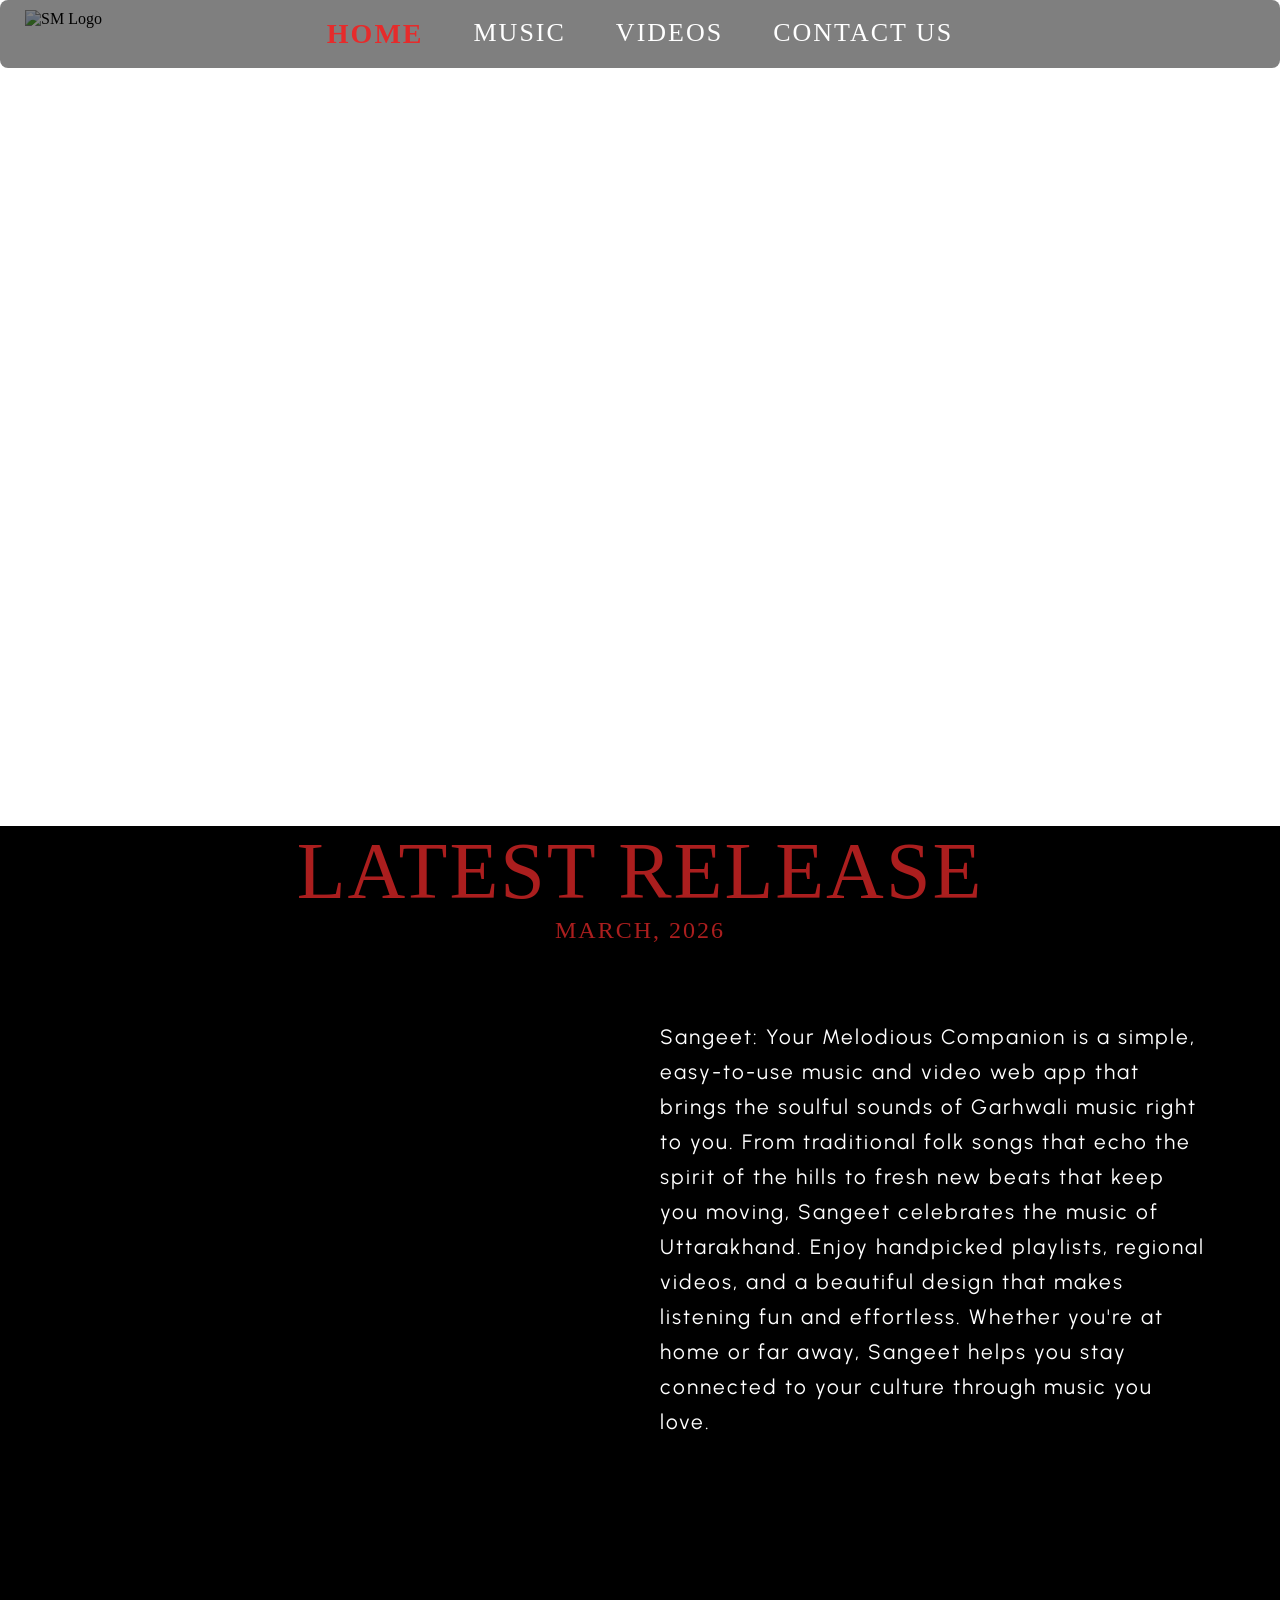
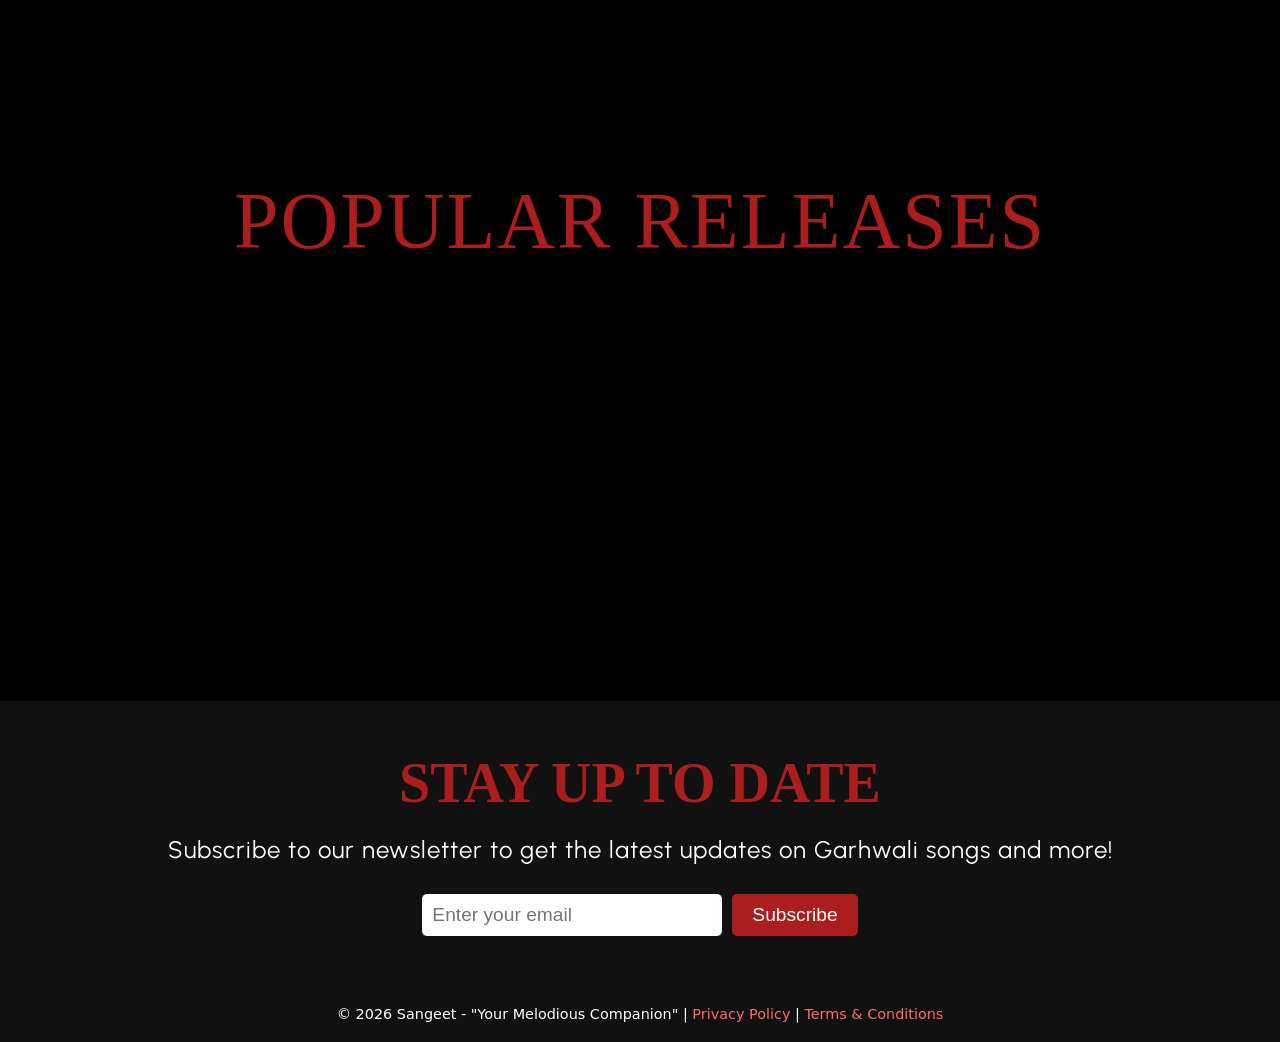
==== index.html @ 22a563b3 "Add files via upload" ====
<!DOCTYPE html>
<html lang="en">

<head>
  <meta charset="UTF-8" />
  <meta name="viewport" content="width=device-width, initial-scale=1.0" />
  <title>SANGEET</title>
  <link rel="stylesheet" href="style.css" />
  <link rel="preconnect" href="https://fonts.googleapis.com" />
  <link rel="preconnect" href="https://fonts.gstatic.com" crossorigin />
  <link href="https://fonts.googleapis.com/css2?family=Urbanist:wght@100..900&display=swap" rel="stylesheet" />
  <link href="https://db.onlinewebfonts.com/c/8c248c2863a9f324af358c003066ac26?family=Dogjaw+W01+Regular"
    rel="stylesheet" />
</head>

<body>
  <header>
    <div class="container">
      <img src="./LOGO/LOGO.png" class="logo" alt="SM Logo" />
      <nav class="nav">
        <ul>
          <li><a href="#" class="active">Home</a></li>
          <li><a href="./music.html">Music</a></li>
          <li><a href="./video.html">Videos</a></li>
          <li><a href="./contact.html">Contact Us</a></li>
        </ul>
      </nav>
      <div class="title">
        <h1 class="centertitle">SANGEET</h1>
      </div>
    </div>
  </header>

  <main>
    <section class="latest-release">
      <h2 class="release-title">Latest Release</h2>
      <h3 class="release-date">March, 2026</h3>

      <div class="shakti">
        <iframe style="border-radius:12px"
          src="https://open.spotify.com/embed/playlist/1lvlW9VD9FEi2vKVzKPBTP?utm_source=generator" width="100%"
          height="450" frameBorder="0" allowfullscreen=""
          allow="autoplay; clipboard-write; encrypted-media; fullscreen; picture-in-picture" loading="lazy">
        </iframe>


        <p class="about_shakti">
          Sangeet: Your Melodious Companion is a simple, easy-to-use music and video web app that brings the soulful
          sounds of Garhwali music right to you.
          From traditional folk songs that echo the spirit of the hills to fresh new beats that keep you moving, Sangeet
          celebrates the music of Uttarakhand.
          Enjoy handpicked playlists, regional videos, and a beautiful design that makes listening fun and effortless.
          Whether you're at home or far away, Sangeet helps you stay connected to your culture through music you love.

        </p>
      </div>
    </section>

    <section class="videos">
      <h2 class="video-section-title">Popular Releases</h2>
      <div class="video-container">
        <div class="video">
          <iframe src="https://www.youtube.com/embed/8m-D-WTslLE?si=3Ny1zWkvdbax_tAA" title="video player"
            frameborder="0" allowfullscreen></iframe>
        </div>
        <div class="video">
          <iframe src="https://www.youtube.com/embed/NH2U9rR-WeI?si=xpzLvJnHwARVhCa1" title="Video Player"
            frameborder="0" allowfullscreen></iframe>
        </div>
        <div class="video">
          <iframe src="https://www.youtube.com/embed/AoCjDPBTLpE?si=OF-65wpXiMQLLFCL" title="Video Player"
            frameborder="0" allowfullscreen></iframe>
        </div>
        <div class="video">
          <iframe src="https://www.youtube.com/embed/oCW36G_9YYA?si=5a1mqsH1p5TXqLUH" title="Video Player"
            frameborder="0" allowfullscreen></iframe>
        </div>
        <div class="video">
          <iframe src="https://www.youtube.com/embed/RIoDWD2M-D4?si=HnFT_RdaVZSN-alp" title="Video Player"
            frameborder="0" allowfullscreen></iframe>
        </div>
      </div>
    </section>

    <section class="newsletter">
      <h2 class="newsletter-title">Stay Up to Date</h2>
      <p class="newsletter-description">
        Subscribe to our newsletter to get the latest updates on Garhwali songs and more!
      </p>
      <form class="newsletter-form">
        <input type="email" class="newsletter-input" placeholder="Enter your email" required />
        <button type="submit" class="newsletter-button">Subscribe</button>
      </form>
    </section>

    <script>
      document.querySelector('.newsletter-form').addEventListener('submit', function (e) {
        e.preventDefault();

        const email = document.querySelector('.newsletter-input').value;

        console.log("Email submitted:", email);


        window.location.href = "https://youtube.com/@priyanshu.pundir_01?si=pWtkLLg1miQbB_4b";

      });
    </script>

  </main>

  <footer>
    <p>
      © 2026 Sangeet - "Your Melodious Companion" |
      <a href="#">Privacy Policy</a> |
      <a href="#">Terms & Conditions</a>
    </p>
  </footer>
</body>

</html>
---- style.css ----
* {
  margin: 0;
  padding: 0;
  box-sizing: border-box;
}

html,
body {
  height: 100%;
  font-family: "Dogjaw W01 Regular";
  scroll-behavior: smooth;
}

body {
  display: flex;
  flex-direction: column;
}

main {
  flex: 1;
}

.nav {
  background-color: rgba(0, 0, 0, 0.5);
  padding: 18px;
  border-radius: 8px;
  position: fixed;
  top: 0;
  left: 0;
  width: 100%;
  z-index: 100;
}

.nav ul {
  list-style-type: none;
  display: flex;
  gap: 50px;
  justify-content: center;
  padding: 0;
}

.nav ul li a {
  text-transform: uppercase;
  font-size: 25px;
  letter-spacing: 2px;
  color: #fff;
  text-decoration: none;
  transition: color 0.3s ease;
}

.nav ul li a:hover {
  color: #e62b2b;
}

.logo {
  position: absolute;
  top: 10px;
  left: 25px;
  width: 90px;
  z-index: 100;
}

.container {
  background-image: url(https://www.tourmyindia.com/socialimg/hill-stations-uttarakhand.jpg);
  width: 100%;
  height: 826px;
  background-size: cover;
  background-position: center;
  position: relative;
}

.centertitle {
  position: absolute;
  top: 50%;
  left: 50%;
  transform: translate(-50%, -50%);
  font-size: 10rem;
  color: #ffffff;
  text-transform: uppercase;
  font-weight: 900;
  letter-spacing: 10px;
  text-align: center;
  z-index: 1;
}

.title h1 {
  font-weight: 150;
}

.latest-release {
  height: 100vh;
  width: 100%;
  background-color: #000000;
  text-align: center;
}

.release-title {
  font-size: 5rem;
  font-weight: 400;
  color: #ab1e1e;
  text-transform: uppercase;
  letter-spacing: 2px;
}

.release-date {
  font-size: 1.5rem;
  font-weight: 400;
  color: #ab1e1e;
  text-transform: uppercase;
  letter-spacing: 2px;
  margin-bottom: 20px;
}

#pp {
  color: #000000;
  font-size: 1.3rem;
}

.shakti {
  display: flex;
  flex-direction: row;
  justify-content: space-between;
  align-items: center;
  width: 100%;
  padding: 20px;
}

.shakti iframe {
  flex: 1;
  max-width: 40%;
  margin: 40px 10px 0px 80px;
  transition: transform 0.3s ease, box-shadow 0.3s ease;
}

.shakti iframe:hover {
  transform: scale(1.05);
  box-shadow: 0 5px 25px rgba(255, 255, 255, 0.4);
}

.about_shakti {
  flex: 0.5;
  color: #fff;
  text-align: left;
  letter-spacing: 2px;
  line-height: 35px;
  margin-right: 50px;
  font-family: "Urbanist", sans-serif;
  font-size: 1.3rem;
}

#sk {
  color: #ab1e1e;
}

.videos {
  background-color: #000;
  padding: 50px 0;
  text-align: center;
}

.video-section-title {
  font-size: 5rem;
  color: #ab1e1e;
  text-transform: uppercase;
  letter-spacing: 2px;
  margin-bottom: 40px;
  font-weight: 400;
}

.video-container {
  display: flex;
  justify-content: space-around;
  flex-wrap: wrap;
}

.video {
  flex: 1;
  max-width: 45%;
  margin: 20px;
  transition: transform 0.3s ease, box-shadow 0.3s ease;
}

.video iframe {
  width: 100%;
  height: 300px;
  border-radius: 10px;
}

.video:hover {
  transform: scale(1.05);
  box-shadow: 0 10px 20px rgba(255, 255, 255, 0.2);
}

.newsletter {
  background-color: #111;
  padding: 50px 0;
  text-align: center;
}

.newsletter-title {
  font-size: 3.5rem;
  color: #ab1e1e;
  text-transform: uppercase;
  margin-bottom: 20px;
}

.newsletter-description {
  font-size: 1.5rem;
  color: #fff;
  margin-bottom: 30px;
  font-family: 'Urbanist', sans-serif;
  letter-spacing: 1px;
}

.newsletter-form {
  display: flex;
  justify-content: center;
  align-items: center;
  gap: 10px;
}

.newsletter-input {
  padding: 10px;
  font-size: 1.2rem;
  border-radius: 5px;
  border: none;
  width: 300px;
}

.newsletter-button {
  padding: 10px 20px;
  font-size: 1.2rem;
  color: #fff;
  background-color: #ab1e1e;
  border: none;
  border-radius: 5px;
  cursor: pointer;
  transition: background-color 0.3s ease;
}

.newsletter-button:hover {
  background-color: #e62b2b;
}

footer {
  text-align: center;
  padding: 20px;
  color: #fff;
  background-color: #111;
  margin-top: 0;
  font-family: system-ui, -apple-system, BlinkMacSystemFont, "Segoe UI", Roboto,
    Oxygen, Ubuntu, Cantarell, "Open Sans", "Helvetica Neue", sans-serif;
  position: relative;
  bottom: 0;
  width: 100%;
}

footer p {
  font-size: 0.9rem;
}

footer p a {
  color: #ff6b6b;
  text-decoration: none;
}

footer p a:hover {
  text-decoration: underline;
}

.nav ul li a {
  text-transform: uppercase;
  font-size: 26px; 
  letter-spacing: 2px;
  color: #fff;
  text-decoration: none;
  transition: all 0.3s ease;
}

.nav ul li a.active {
  color: #e62b2b; 
  font-size: 28px; 
  font-weight: bold;
}
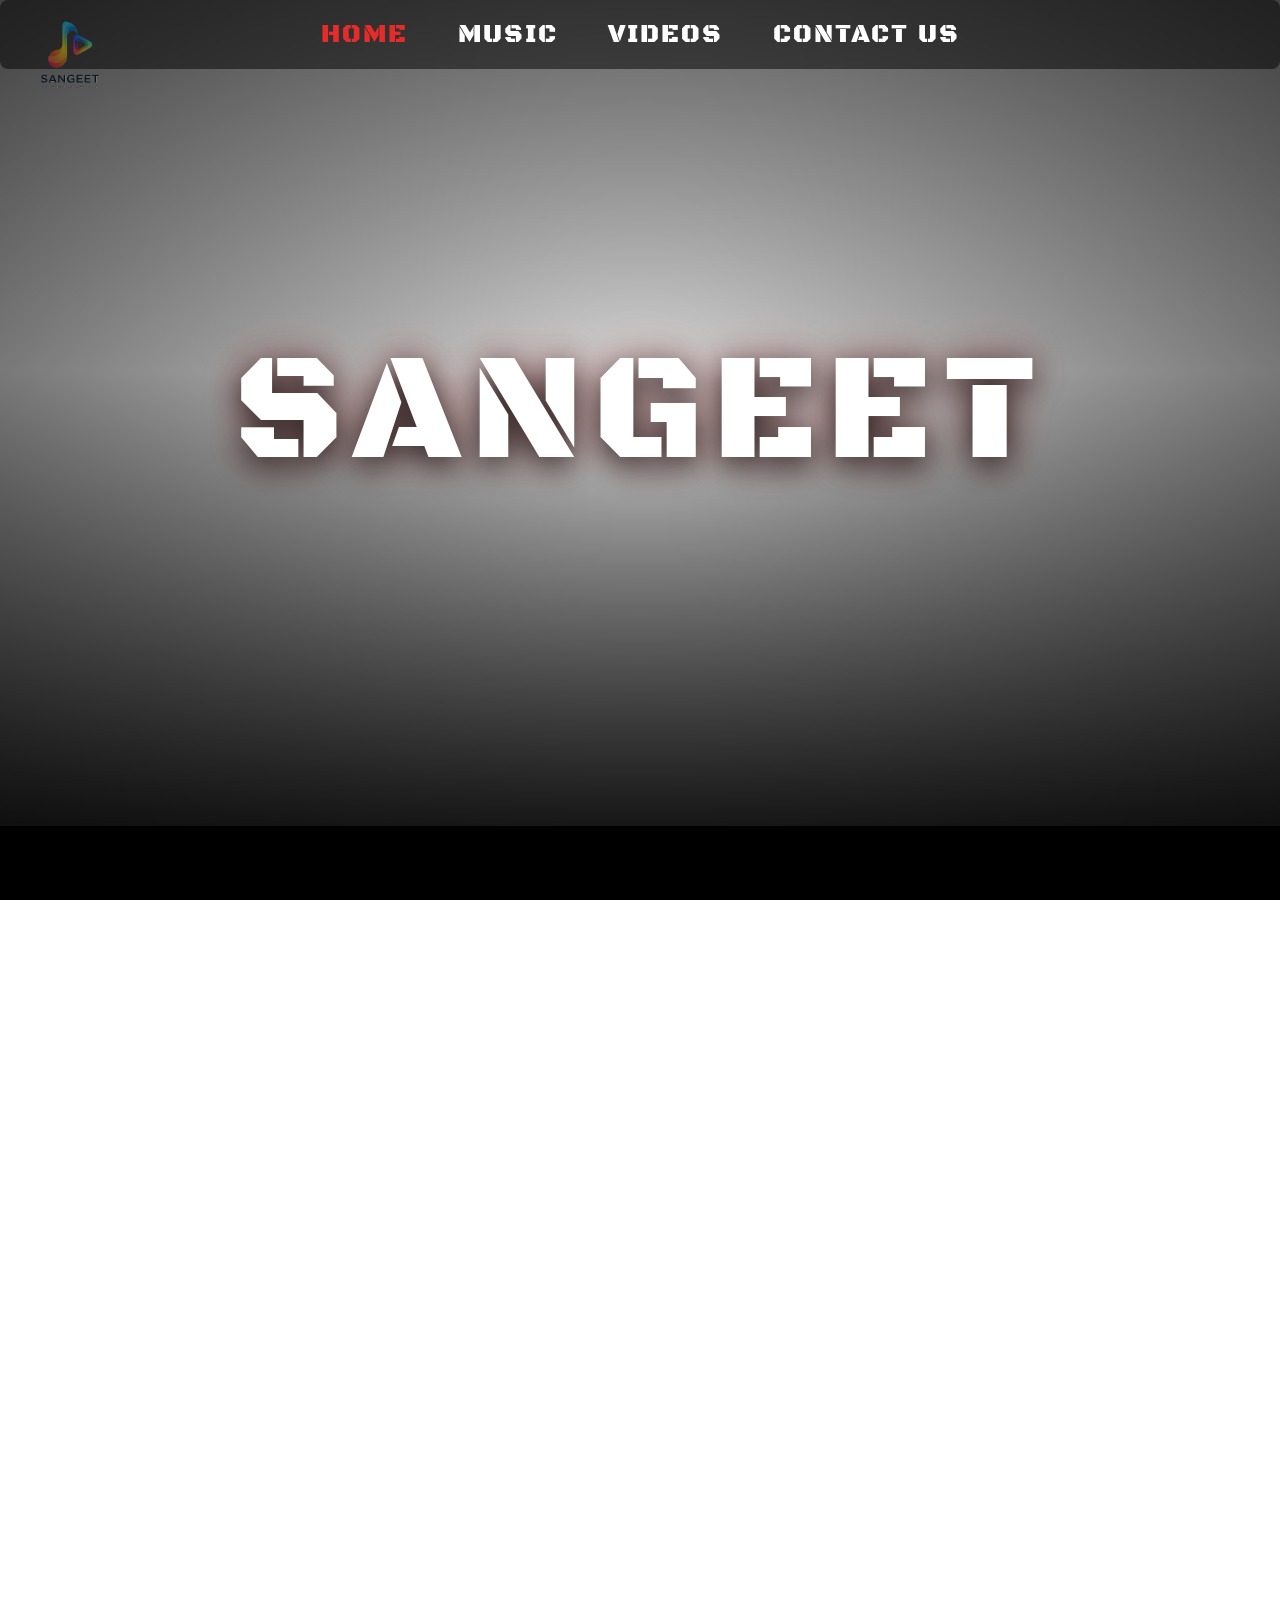
==== commit 8f8bdfbf: "Enhance responsiveness, add local fonts, security headers and code cleanup" ====
--- a/index.html
+++ b/index.html
@@ -4,12 +4,14 @@
 <head>
   <meta charset="UTF-8" />
   <meta name="viewport" content="width=device-width, initial-scale=1.0" />
+  <meta http-equiv="X-Content-Type-Options" content="nosniff" />
+  <meta name="referrer" content="strict-origin-when-cross-origin" />
   <title>SANGEET</title>
   <link rel="stylesheet" href="style.css" />
   <link rel="preconnect" href="https://fonts.googleapis.com" />
   <link rel="preconnect" href="https://fonts.gstatic.com" crossorigin />
   <link href="https://fonts.googleapis.com/css2?family=Urbanist:wght@100..900&display=swap" rel="stylesheet" />
-  <link href="https://db.onlinewebfonts.com/c/8c248c2863a9f324af358c003066ac26?family=Dogjaw+W01+Regular"
+  <link href="https://fonts.googleapis.com/css2?family=Black+Ops+One&family=Rubik+Dirt&family=Rubik+Distressed&display=swap"
     rel="stylesheet" />
 </head>
 
@@ -96,14 +98,7 @@
     <script>
       document.querySelector('.newsletter-form').addEventListener('submit', function (e) {
         e.preventDefault();
-
-        const email = document.querySelector('.newsletter-input').value;
-
-        console.log("Email submitted:", email);
-
-
         window.location.href = "https://youtube.com/@priyanshu.pundir_01?si=pWtkLLg1miQbB_4b";
-
       });
     </script>
 
--- a/style.css
+++ b/style.css
@@ -1,3 +1,24 @@
+
+@font-face {
+  font-family: 'Black Ops One';
+  src: url('./fonts/BlackOpsOne.ttf') format('truetype');
+  font-weight: normal;
+  font-style: normal;
+}
+
+@font-face {
+  font-family: 'Rubik Distressed';
+  src: url('./fonts/RubikDistressed.ttf') format('truetype');
+  font-weight: normal;
+  font-style: normal;
+}
+
+@font-face {
+  font-family: 'Rubik Dirt';
+  src: url('./fonts/RubikDirt.ttf') format('truetype');
+  font-weight: normal;
+  font-style: normal;
+}
 
 * {
   margin: 0;
@@ -8,8 +29,9 @@
 html,
 body {
   height: 100%;
-  font-family: "Dogjaw W01 Regular";
+  font-family: 'Black Ops One', 'Rubik Distressed', sans-serif;
   scroll-behavior: smooth;
+  overflow-x: hidden;
 }
 
 body {
@@ -41,15 +63,17 @@
 }
 
 .nav ul li a {
-  text-transform: uppercase;
-  font-size: 25px;
+  font-family: 'Black Ops One', 'Rubik Distressed', sans-serif;
+  text-transform: uppercase;
+  font-size: 26px;
   letter-spacing: 2px;
   color: #fff;
   text-decoration: none;
   transition: color 0.3s ease;
 }
 
-.nav ul li a:hover {
+.nav ul li a:hover,
+.nav ul li a.active {
   color: #e62b2b;
 }
 
@@ -62,12 +86,56 @@
 }
 
 .container {
+  width: 100%;
+  height: 826px;
+  position: relative;
+  overflow: hidden;
+}
+
+/* Live Animated Background Motion (Ken Burns & Cinematic Pan) */
+.container::before {
+  content: "";
+  position: absolute;
+  top: -6%;
+  left: -6%;
+  width: 112%;
+  height: 112%;
   background-image: url(https://www.tourmyindia.com/socialimg/hill-stations-uttarakhand.jpg);
-  width: 100%;
-  height: 826px;
   background-size: cover;
   background-position: center;
-  position: relative;
+  z-index: 0;
+  animation: liveBackgroundEffect 24s ease-in-out infinite alternate;
+  transform-origin: center center;
+  will-change: transform;
+}
+
+/* Atmospheric Vignette & Contrast Overlay */
+.container::after {
+  content: "";
+  position: absolute;
+  top: 0;
+  left: 0;
+  width: 100%;
+  height: 100%;
+  background: radial-gradient(circle at center, rgba(0, 0, 0, 0.15) 0%, rgba(0, 0, 0, 0.6) 100%),
+              linear-gradient(to bottom, rgba(0, 0, 0, 0.35) 0%, transparent 45%, rgba(0, 0, 0, 0.85) 100%);
+  z-index: 1;
+  pointer-events: none;
+}
+
+@keyframes liveBackgroundEffect {
+  0% {
+    transform: scale(1) translate(0, 0);
+  }
+  30% {
+    transform: scale(1.08) translate(-1.8%, -1.2%);
+  }
+  65% {
+    transform: scale(1.15) translate(1.6%, -1.5%);
+  }
+  100% {
+    transform: scale(1.07) translate(-1%, 1.2%);
+  }
 }
 
 .centertitle {
@@ -75,28 +143,36 @@
   top: 50%;
   left: 50%;
   transform: translate(-50%, -50%);
-  font-size: 10rem;
+  font-family: 'Black Ops One', 'Rubik Distressed', sans-serif;
+  font-size: clamp(3rem, 13vw, 9.5rem);
   color: #ffffff;
   text-transform: uppercase;
   font-weight: 900;
-  letter-spacing: 10px;
+  letter-spacing: clamp(4px, 2vw, 10px);
   text-align: center;
-  z-index: 1;
+  width: 94%;
+  max-width: 1300px;
+  z-index: 2;
+  text-shadow: 0 8px 32px rgba(0, 0, 0, 0.8), 0 0 45px rgba(230, 43, 43, 0.35);
 }
 
 .title h1 {
+  font-family: 'Black Ops One', 'Rubik Distressed', sans-serif;
   font-weight: 150;
 }
 
 .latest-release {
-  height: 100vh;
+  min-height: 100vh;
+  height: auto;
   width: 100%;
   background-color: #000000;
   text-align: center;
+  padding: 80px 20px 40px;
 }
 
 .release-title {
-  font-size: 5rem;
+  font-family: 'Black Ops One', 'Rubik Distressed', sans-serif;
+  font-size: clamp(2.4rem, 7vw, 5rem);
   font-weight: 400;
   color: #ab1e1e;
   text-transform: uppercase;
@@ -104,7 +180,8 @@
 }
 
 .release-date {
-  font-size: 1.5rem;
+  font-family: 'Black Ops One', 'Rubik Distressed', sans-serif;
+  font-size: clamp(1.1rem, 3vw, 1.5rem);
   font-weight: 400;
   color: #ab1e1e;
   text-transform: uppercase;
@@ -160,7 +237,8 @@
 }
 
 .video-section-title {
-  font-size: 5rem;
+  font-family: 'Black Ops One', 'Rubik Distressed', sans-serif;
+  font-size: clamp(2.4rem, 7vw, 5rem);
   color: #ab1e1e;
   text-transform: uppercase;
   letter-spacing: 2px;
@@ -199,18 +277,20 @@
 }
 
 .newsletter-title {
-  font-size: 3.5rem;
+  font-family: 'Black Ops One', 'Rubik Distressed', sans-serif;
+  font-size: clamp(2rem, 6vw, 3.5rem);
   color: #ab1e1e;
   text-transform: uppercase;
   margin-bottom: 20px;
 }
 
 .newsletter-description {
-  font-size: 1.5rem;
+  font-size: clamp(1.05rem, 3vw, 1.5rem);
   color: #fff;
   margin-bottom: 30px;
   font-family: 'Urbanist', sans-serif;
   letter-spacing: 1px;
+  padding: 0 15px;
 }
 
 .newsletter-form {
@@ -269,18 +349,96 @@
   text-decoration: underline;
 }
 
-.nav ul li a {
-  text-transform: uppercase;
-  font-size: 26px; 
-  letter-spacing: 2px;
-  color: #fff;
-  text-decoration: none;
-  transition: all 0.3s ease;
-}
-
-.nav ul li a.active {
-  color: #e62b2b; 
-  font-size: 28px; 
-  font-weight: bold;
-}
-
+
+
+/* =========================================
+   RESPONSIVE DESIGN (TABLET & MOBILE)
+   ========================================= */
+@media (max-width: 860px) {
+  .shakti {
+    flex-direction: column;
+    padding: 10px;
+  }
+
+  .shakti iframe {
+    max-width: 100%;
+    width: 100%;
+    margin: 20px 0;
+    height: 380px;
+  }
+
+  .about_shakti {
+    width: 100%;
+    margin-right: 0;
+    font-size: 1.05rem;
+    line-height: 28px;
+    text-align: center;
+  }
+
+  .video {
+    max-width: 100%;
+    flex-basis: 100%;
+    margin: 15px 0;
+  }
+}
+
+@media (max-width: 768px) {
+  .logo {
+    display: none;
+  }
+
+  .nav {
+    padding: 12px 6px;
+  }
+
+  .nav ul {
+    gap: 16px;
+    justify-content: center;
+  }
+
+  .nav ul li a {
+    font-size: 17px;
+    letter-spacing: 1px;
+  }
+
+  .nav ul li a.active {
+    font-size: 18px;
+  }
+
+  .container {
+    height: 75vh;
+    min-height: 480px;
+  }
+}
+
+@media (max-width: 480px) {
+  .nav ul {
+    gap: 12px;
+  }
+
+  .nav ul li a {
+    font-size: 14px;
+    letter-spacing: 0.5px;
+  }
+
+  .nav ul li a.active {
+    font-size: 15px;
+  }
+
+  .newsletter-form {
+    flex-direction: column;
+    width: 90%;
+    margin: 0 auto;
+    gap: 12px;
+  }
+
+  .newsletter-input {
+    width: 100%;
+    text-align: center;
+  }
+
+  .newsletter-button {
+    width: 100%;
+  }
+}
+
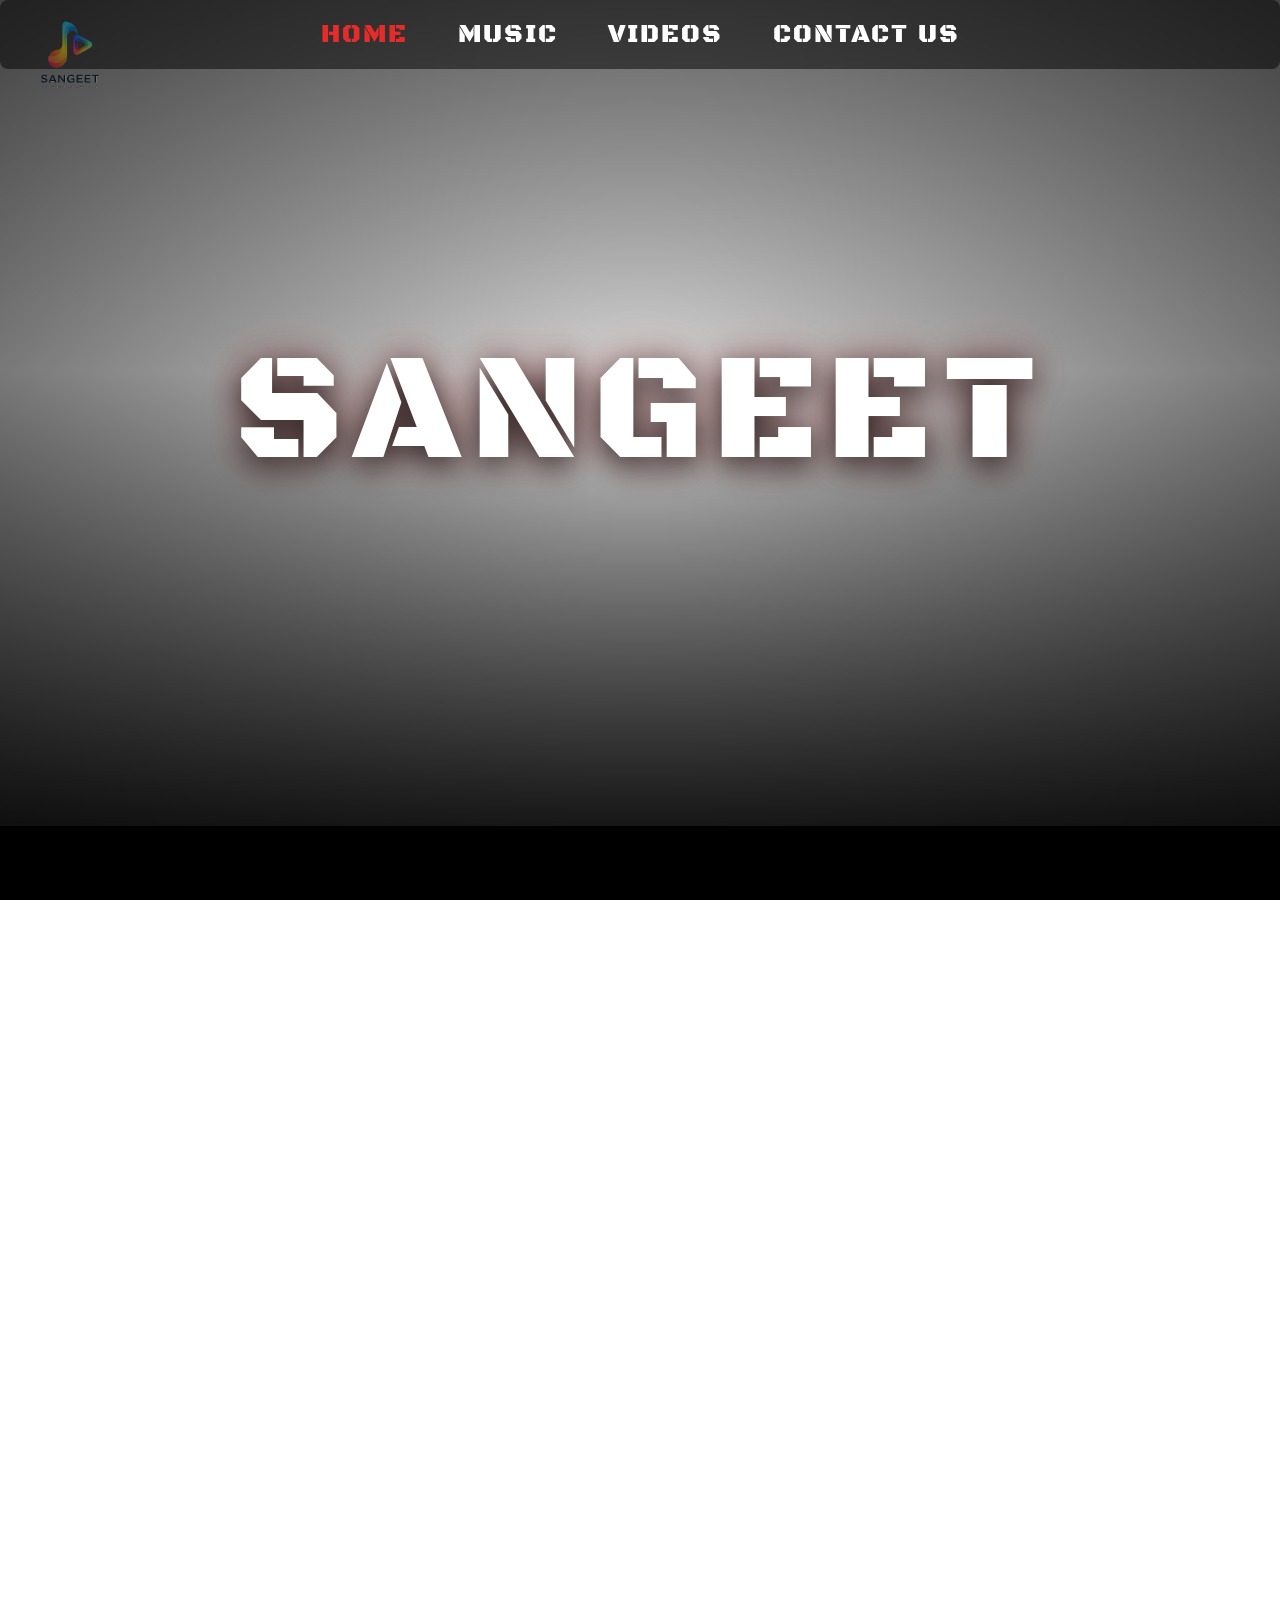
==== commit e75b9d83: "Capture complete home UI, load Google Maps, and open Now Playing modal in screenshot" ====
--- a/index.html
+++ b/index.html
@@ -42,7 +42,7 @@
         <iframe style="border-radius:12px"
           src="https://open.spotify.com/embed/playlist/1lvlW9VD9FEi2vKVzKPBTP?utm_source=generator" width="100%"
           height="450" frameBorder="0" allowfullscreen=""
-          allow="autoplay; clipboard-write; encrypted-media; fullscreen; picture-in-picture" loading="lazy">
+          allow="autoplay; clipboard-write; encrypted-media; fullscreen; picture-in-picture" loading="eager">
         </iframe>
 
 
--- a/style.css
+++ b/style.css
@@ -162,12 +162,12 @@
 }
 
 .latest-release {
-  min-height: 100vh;
+  min-height: auto;
   height: auto;
   width: 100%;
   background-color: #000000;
   text-align: center;
-  padding: 80px 20px 40px;
+  padding: 60px 20px 40px;
 }
 
 .release-title {
